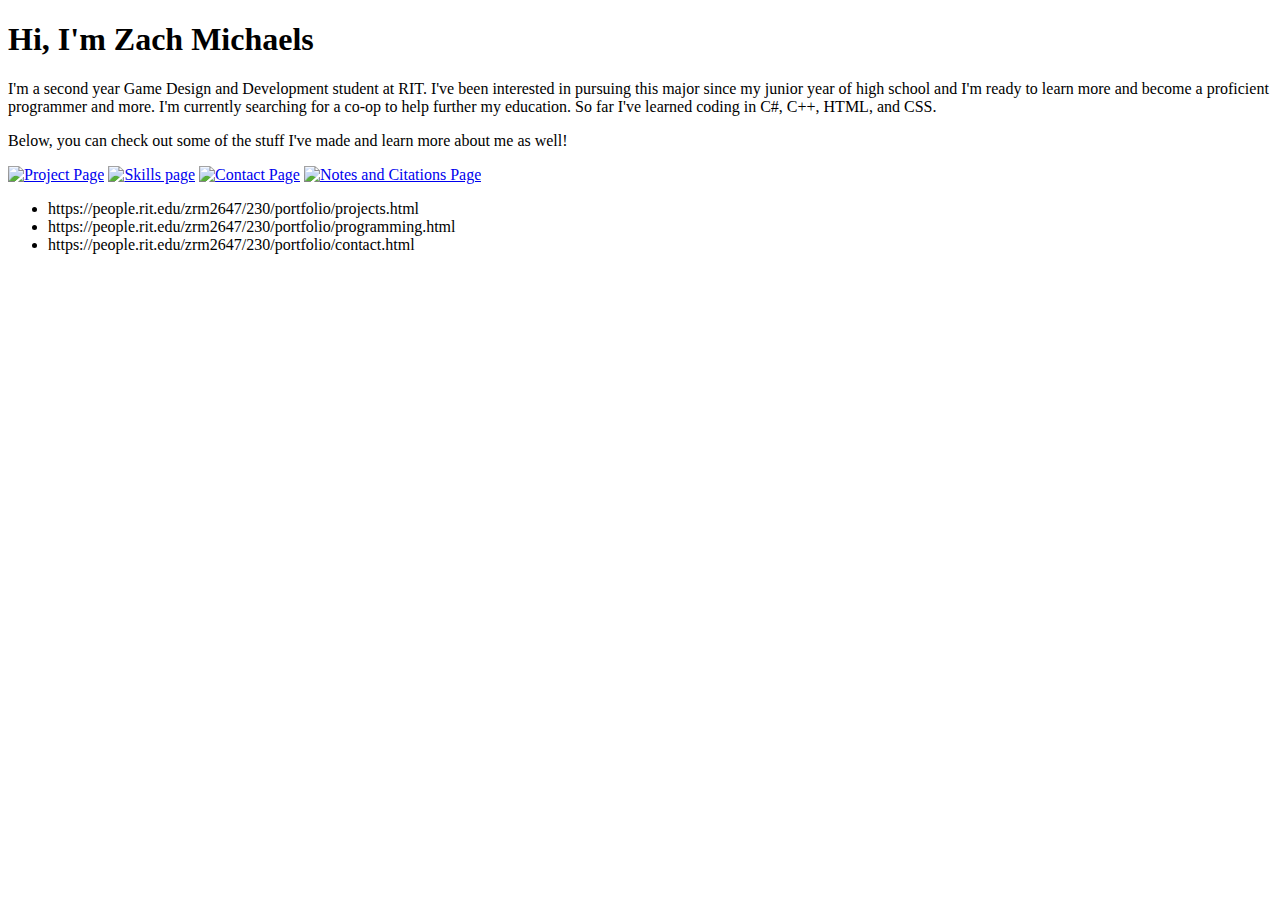
==== index.html @ f6a1c7ab "Initial commit" ====
<!DOCTYPE html>

<html lang="en">

<head>
	<meta charset="utf-8">
	<title>Zach Michaels: Portfolio</title>
	<meta name="viewport" content="width=device-width, maximum-scale=1.0" />
	<meta name="viewport" content="width=device-width, initial-scale=1.0" />
	<link rel="stylesheet" type="text/css" href="css/styles.css" media="screen"/>
	<link rel="stylesheet" type="text/css" href="css/print.css" media="print"/>
	<script src="https://ajax.googleapis.com/ajax/libs/jquery/1.11.0/jquery.min.js">
	</script>
	<script>
		$(document).ready(function()
		{
			console.log(window.location.pathname);
			if(window.location.pathname ==
			"/~zrm2647/230/portfolio/index.html")
			{
				$("#index").addClass("activePage");
			}
		});
	</script>
</head>

<body>
	<header class="noprint">
		<!--#include virtual="header.shtml" -->
		<!--#include virtual="nav.shtml"-->
	</header>
	<main>
		<h1>Hi, I'm Zach Michaels</h1>
		<p onmouseover="change()">I'm a second year Game Design and Development student at RIT. I've been interested in pursuing this major since my junior year
		of high school and I'm ready to learn more and become a proficient programmer and more. I'm currently searching for a co-op to help
		further my education. So far I've learned coding in C#, C++, HTML, and CSS.</p>
		<p>Below, you can check out some of the stuff I've made and learn more about me as well!</p>
	</main>
	<section id="pages">
		<section id="links">
			<a href="projects.html"><img src="images/projectsBox.jpg" class="left" alt="Project Page"/></a>
			<a href="programming.html"><img src="images/skillsBox.jpg" class="left" alt="Skills page"/></a>
			<a href="contact.html"><img src="images/contactBox.jpg" class="left" alt="Contact Page"/></a>
			<a href="notes.html"><img src="images/notesBox.jpg" alt="Notes and Citations Page"/></a>
		</section>
		<section class="screen printonly">
			<ul>
				<li>https://people.rit.edu/zrm2647/230/portfolio/projects.html
				<li>https://people.rit.edu/zrm2647/230/portfolio/programming.html
				<li>https://people.rit.edu/zrm2647/230/portfolio/contact.html
			</ul>
		</section>
	</section>
	<!--#include virtual="footer.shtml"-->
</body>

</html>
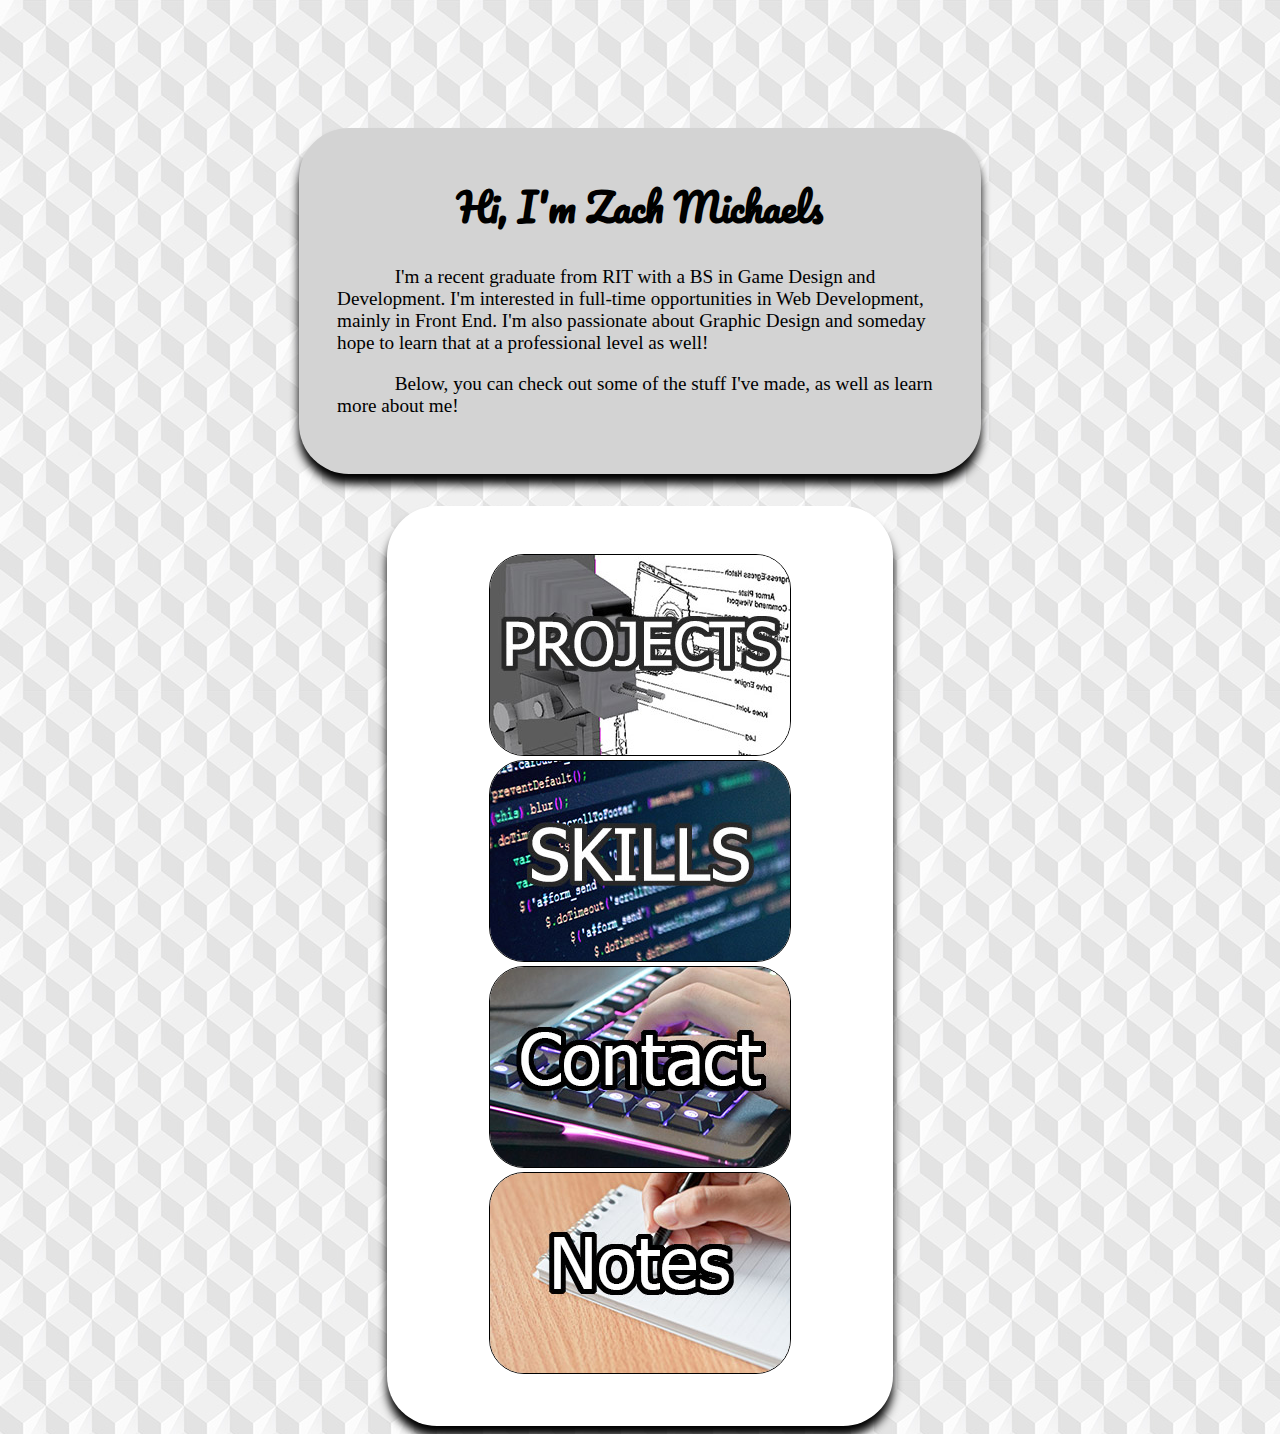
==== commit 6d7e0b12: "Index/Programming Updates" ====
--- a/index.html
+++ b/index.html
@@ -31,10 +31,9 @@
 	</header>
 	<main>
 		<h1>Hi, I'm Zach Michaels</h1>
-		<p onmouseover="change()">I'm a second year Game Design and Development student at RIT. I've been interested in pursuing this major since my junior year
-		of high school and I'm ready to learn more and become a proficient programmer and more. I'm currently searching for a co-op to help
-		further my education. So far I've learned coding in C#, C++, HTML, and CSS.</p>
-		<p>Below, you can check out some of the stuff I've made and learn more about me as well!</p>
+		<p>I'm a recent graduate from RIT with a BS in Game Design and Development. I'm interested in full-time opportunities in Web Development, mainly in Front End. I'm also
+        passionate about Graphic Design and someday hope to learn that at a professional level as well!</p>
+		<p>Below, you can check out some of the stuff I've made, as well as learn more about me!</p>
 	</main>
 	<section id="pages">
 		<section id="links">
--- a/css/styles.css
+++ b/css/styles.css
@@ -0,0 +1,445 @@
+@import url(https://fonts.googleapis.com/css?family=Pacifico);
+
+body {
+	background-image: url("../images/background.jpg");
+	font-family: tahoma;
+	margin-top: 8em;
+}
+
+nav {
+	text-align: center;
+	font-family: Pacifico;
+}
+
+h1 {
+	font-family: Pacifico;
+}
+
+nav ul ul {
+	display: none;
+}
+
+nav ul li:hover > ul {
+	display: block;
+	z-index: 3;
+}
+
+nav ul {
+	background: lightgray;
+	box-shadow: 0px 10px 10px #000000;
+	padding: 0 20px;
+	border-radius: 10px;  
+	list-style: none;
+	position: relative;
+	display: inline-table;
+}
+
+nav ul:after {
+	content: ""; 
+	clear: both; 
+	display: block;
+}
+	
+nav ul li {
+	float: left;
+	border-left: 1px solid black;
+	border-right: 1px solid black;
+}
+
+#index {
+	border-left: 1px solid black;
+}
+
+#resume {
+	border-right: 1px solid black;
+}
+
+nav ul li:hover {
+	background: gray;
+}
+
+nav ul li:hover a {
+	color: #fff;
+}
+	
+nav ul li a {
+	display: block; 
+	padding: 25px 30px;
+	color: gray; 
+	text-decoration: none;
+}
+	
+nav ul ul {
+	background: gray; 
+	border-radius: 0px; 
+	padding: 0;
+	position: absolute; 
+	top: 100%;
+}
+
+nav ul ul li {
+	float: none; 
+	border-top: 1px solid black;
+	position: relative;
+}
+
+nav ul ul li a {
+	padding: 15px 30px;
+	color: #fff;
+}	
+
+nav ul ul li a:hover {
+	background: #4b545f;
+}
+
+main {
+	margin-left: 23%;
+	margin-right: 23%;
+	margin-top: 2em;
+	font-size: 1.2em;
+	background-color: lightgray;
+	padding: 2em;
+	padding-top: 1em;
+	border-radius: 50px;
+	box-shadow: 0px 10px 10px #000000;
+}
+
+main p {
+	text-indent: 3em;
+}
+
+main tr p {
+	text-indent: 0em;
+}
+
+main h1, main h3 {
+	text-align: center;
+}
+
+main img {
+	display: block;
+	margin-left: auto;
+	margin-right: auto;
+	max-width: 100%;
+	height: auto;
+	min-width: 50%;
+	min-height: auto;
+	border: 2px solid black;
+}
+
+.logo {
+	font-family: tahoma;
+	font-size: 1.2em;
+	display: block;
+	margin-left: auto;
+	margin-right: auto;
+	border-radius: 100px;
+	border: 3px solid black;
+	background-color: white;
+}
+
+#header {
+	padding-bottom: 1.5em;
+	padding-top: 1em;
+}
+
+#header img {
+	position: absolute;
+	z-index: 1;
+	left: 50%;
+	margin-left: -50px;
+	margin-top: -6em;
+}
+
+#header img.active {
+	z-index: 3;
+}
+
+#pages {
+	position: relative;
+	margin: 0 auto;
+	padding-top: 2em;
+	width: 40%;
+	text-align: center;
+}
+
+#links {
+	background-color: white;
+	padding: 0.5em;
+	padding-top: 3em;
+	padding-bottom: 3em;
+	border-radius: 50px;
+	box-shadow: 0px 10px 10px #000000;
+}
+
+#links img {
+	border-radius: 35px;
+	width: 100%;
+	max-width: 300px;
+	max-height: 200px;
+	height: auto;
+	border: 1px solid black;
+}
+
+#links a img {
+    transition: opacity 0.2s cubic-bezier(0,0, 0.5, 1.1);
+}
+
+#links a img:hover {
+    opacity: 0.5;
+    filter: alpha(opacity=50);
+}
+
+.homepage {
+	position: relative;
+	margin: 0 auto;
+	width: 30%;
+	padding-top: 2em;
+	text-align: center;
+}
+
+.linktohome {
+	background-color: white;
+	padding: 2em;
+	border-radius: 50px;
+	box-shadow: 0px 10px 10px #000000;
+}
+
+.linktohome img {
+	display: block;
+	margin-left: auto;
+	margin-right: auto;
+	border-radius: 35px;
+	width: 100%;
+	max-width: 300px;
+	max-height: 200px;
+	min-width: 150px;
+	min-height: 100px;
+	height: auto;
+}
+
+.homepage a img {
+    transition: opacity 0.2s cubic-bezier(0,0, 0.5, 1.1);
+}
+
+.linktohome a img:hover {
+    opacity: 0.5;
+    filter: alpha(opacity=50);
+}
+
+#copyright {
+	text-align: center;
+	padding-top: 3em;
+	font-size: .7em;
+}
+
+.activePage, .selected {
+	color: black;
+	background-color: #ABABAB;
+}
+
+.activePage:hover{
+	background-color: #ABABAB;
+}
+
+main a {
+	color: #CC0000;
+	text-decoration: none;
+}
+
+main a:visited{
+	color: #7F0000;
+}
+
+main a:hover{
+	color: #FF4C4C;
+	text-decoration: underline;
+}
+
+main a:active{
+	color: #FF4CBF;
+	text-decoration: underline;
+}
+
+#controls{
+   	width:400px;
+   	margin-bottom: 0.5em;
+}
+   		
+#next{
+   	float:right;
+}
+        
+#modelSlides, #mgSlides {
+    display: none
+}    
+        
+.slidesjs-previous {
+    float: left;
+}
+        
+.slidesjs-next {
+    float:right;
+}
+
+#modelGallery, #mgGallery {
+	max-width: 600px;
+	margin: 0 auto;
+}
+
+#galleryProto {
+	max-width: 300px;
+	margin: 0 auto;
+}
+
+#graphContent{
+	display: none;
+}
+
+#protoContent, #unityContent, #modContent {
+	display: none;
+}
+
+#miniNav{
+	z-index: 1;
+}
+
+#error {
+	text-align: center;
+	padding-bottom: 3em;
+	font-size: 2em;
+}
+
+video {
+	max-width: 720px;
+	height: auto;
+	margin: 0 auto;
+	box-shadow: 0px 10px 10px #000000;
+}
+
+form textarea {
+    resize: none; /* the user resizing a text area breaks any CSS applying to its size */
+    width: 90%;
+    height: 10em;
+}
+
+.screen {
+	display: none;
+}
+
+canvas {
+	width: 75%;
+	margin-left: 12%;
+}
+
+@media screen and (max-width: 720px) {
+	
+	nav ul li a {
+		padding: 20px 10px;
+	}
+	
+	nav ul ul li a {
+	padding: 10px 10px;
+	}
+	
+	main {
+		margin-left: 10%;
+		margin-right: 10%;
+	}
+	
+	#pages {
+		width: 80%;
+	}
+	
+	#links {
+		padding: 0.5em;
+		padding-top: 3em;
+		padding-bottom: 3em;
+	}
+	
+	#links img {
+		max-width: 210px;
+		max-height: 140px;
+	}
+	
+	.homepage {
+		width: 60%;
+	}
+	
+	.linktohome img {
+		max-width: 210px;
+		max-height: 140px;
+	}
+}
+
+@media screen and (max-width: 480px) {
+	
+	/*body {
+		color: red;
+	}*/
+	nav ul{
+		padding: 0 0px;
+		border-radius: 0px;
+	}
+	
+	nav ul li{
+		float: none;
+		border-top: 1px solid black;
+		border-left: none;
+		border-right: none;
+	}
+	
+	nav ul ul{
+		position: relative;
+	}
+	
+	#left {
+		border-left: none;
+	}
+	
+	#right {
+		border-right: none;
+	}
+	
+	nav ul li a {
+		padding: 20px 150px;
+	}
+	
+	nav ul ul li a {
+		padding: 20px 80px;
+	}
+	
+	main {
+		margin-left: 3%;
+		margin-right: 3%;
+		padding: 1em;
+		padding-bottom: 2em;
+		font-size: 1.4em;
+	}
+	
+	#pages {
+		width: 94%;
+	}
+	
+	#links {
+		padding: 0.5em;
+		padding-top: 3em;
+		padding-bottom: 3em;
+	}
+	
+	#links img {
+		max-width: 300px;
+		max-height: 200px;
+		border-radius: 15px;
+		padding-bottom: 0em;
+	}
+	
+	.homepage {
+		width: 80%;
+	}
+	
+	.linktohome img {
+		max-width: 300px;
+		max-height: 200px;
+	}
+}--- a/css/print.css
+++ b/css/print.css
@@ -0,0 +1,55 @@
+* {
+	font-family: serif;
+	background: white;
+	color: black;
+	background-image: none;
+}
+
+img{
+	width: 50%;
+	height: auto;
+	display: none;
+	margin: 0 auto;
+}
+
+h1, h3 {
+	text-align: center;
+}
+
+p {
+	text-indent: 5em;
+}
+
+nav {
+	display: none;
+}
+
+.printonly{
+	display: block;
+}
+
+#links {
+	display: none;
+}
+
+#mgGallery, #mgDescription {
+	display: none;
+}
+
+h2 {
+	font-size: 2em;
+	text-align: center;
+}
+
+#form {
+	display: none;
+}
+
+.noprint{
+	display: none;
+}
+
+.mobimg {
+	width: 25%;
+	height: auto;
+}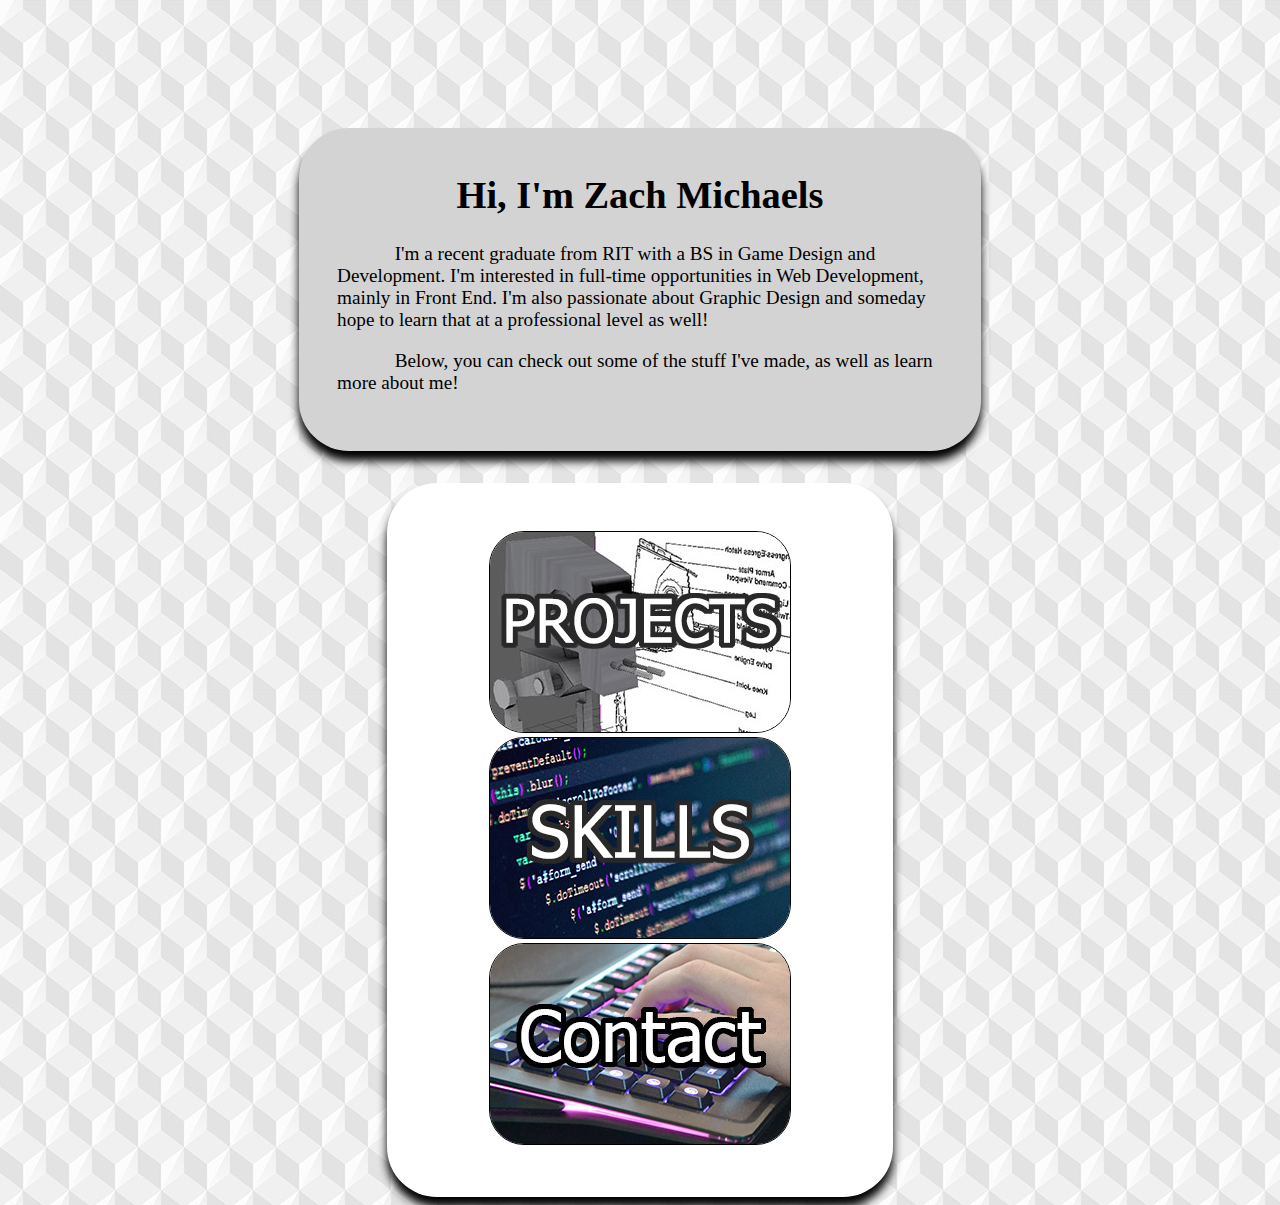
==== commit c000f9f0: "Removals" ====
--- a/index.html
+++ b/index.html
@@ -12,7 +12,7 @@
 	<script src="https://ajax.googleapis.com/ajax/libs/jquery/1.11.0/jquery.min.js">
 	</script>
 	<script>
-		$(document).ready(function()
+		/*$(document).ready(function()
 		{
 			console.log(window.location.pathname);
 			if(window.location.pathname ==
@@ -20,13 +20,12 @@
 			{
 				$("#index").addClass("activePage");
 			}
-		});
+		});*/
 	</script>
 </head>
 
 <body>
 	<header class="noprint">
-		<!--#include virtual="header.shtml" -->
 		<!--#include virtual="nav.shtml"-->
 	</header>
 	<main>
@@ -40,14 +39,6 @@
 			<a href="projects.html"><img src="images/projectsBox.jpg" class="left" alt="Project Page"/></a>
 			<a href="programming.html"><img src="images/skillsBox.jpg" class="left" alt="Skills page"/></a>
 			<a href="contact.html"><img src="images/contactBox.jpg" class="left" alt="Contact Page"/></a>
-			<a href="notes.html"><img src="images/notesBox.jpg" alt="Notes and Citations Page"/></a>
-		</section>
-		<section class="screen printonly">
-			<ul>
-				<li>https://people.rit.edu/zrm2647/230/portfolio/projects.html
-				<li>https://people.rit.edu/zrm2647/230/portfolio/programming.html
-				<li>https://people.rit.edu/zrm2647/230/portfolio/contact.html
-			</ul>
 		</section>
 	</section>
 	<!--#include virtual="footer.shtml"-->
--- a/css/styles.css
+++ b/css/styles.css
@@ -8,11 +8,9 @@
 
 nav {
 	text-align: center;
-	font-family: Pacifico;
 }
 
 h1 {
-	font-family: Pacifico;
 }
 
 nav ul ul {
